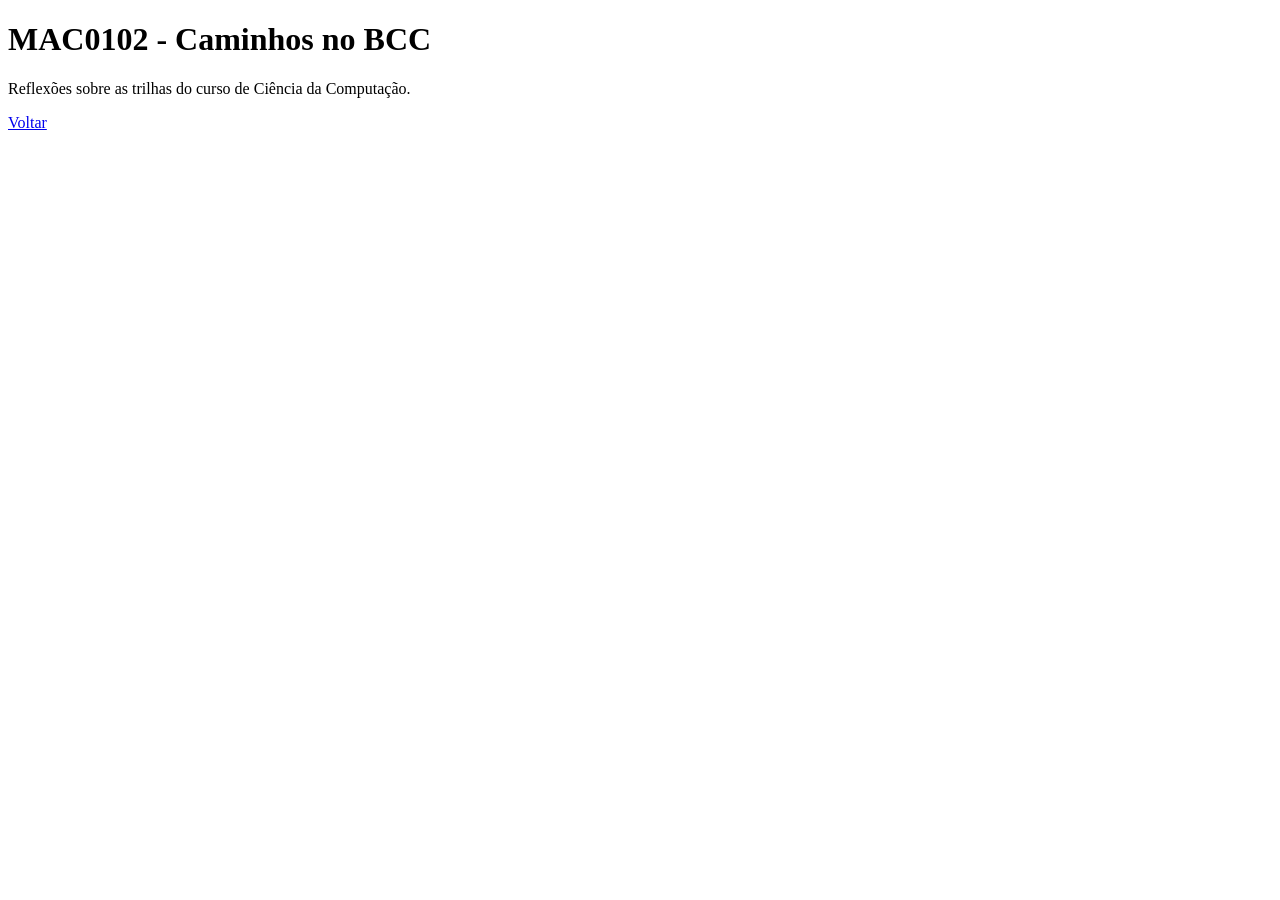
==== MAC0102-Caminhos-no-BCC/index.html @ 16c91089 "Add MAC0470" ====
<!DOCTYPE html>

<html>

<head>

<title>MAC0102 - Caminhos no BCC</title>

</head>

<body>

<h1>MAC0102 - Caminhos no BCC</h1>

<p>
Reflexões sobre as trilhas do curso de Ciência da Computação.
</p>

<a href="../index.html">Voltar</a>

</body>

</html>
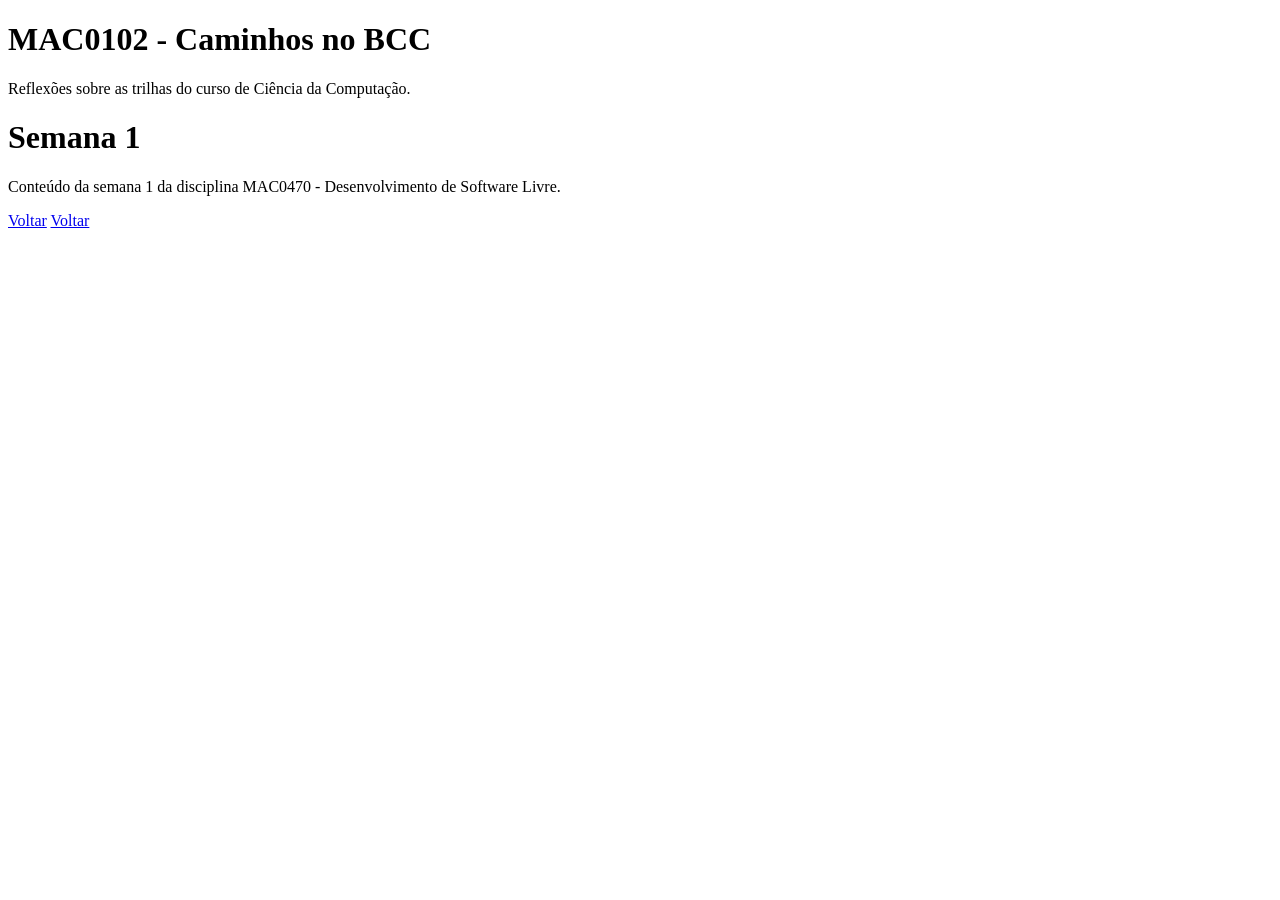
==== commit f0bb63c5: "Fixed folder structure" ====
--- a/MAC0102-Caminhos-no-BCC/index.html
+++ b/MAC0102-Caminhos-no-BCC/index.html
@@ -15,7 +15,30 @@
 <p>
 Reflexões sobre as trilhas do curso de Ciência da Computação.
 </p>
+<!DOCTYPE html>
 
+<html>
+
+<head>
+
+<title>Semana 1</title>
+
+</head>
+
+<body>
+
+<h1>Semana 1</h1>
+
+<p>
+Conteúdo da semana 1 da disciplina
+MAC0470 - Desenvolvimento de Software Livre.
+</p>
+
+<a href="../../index.html">Voltar</a>
+
+</body>
+
+</html>
 <a href="../index.html">Voltar</a>
 
 </body>
